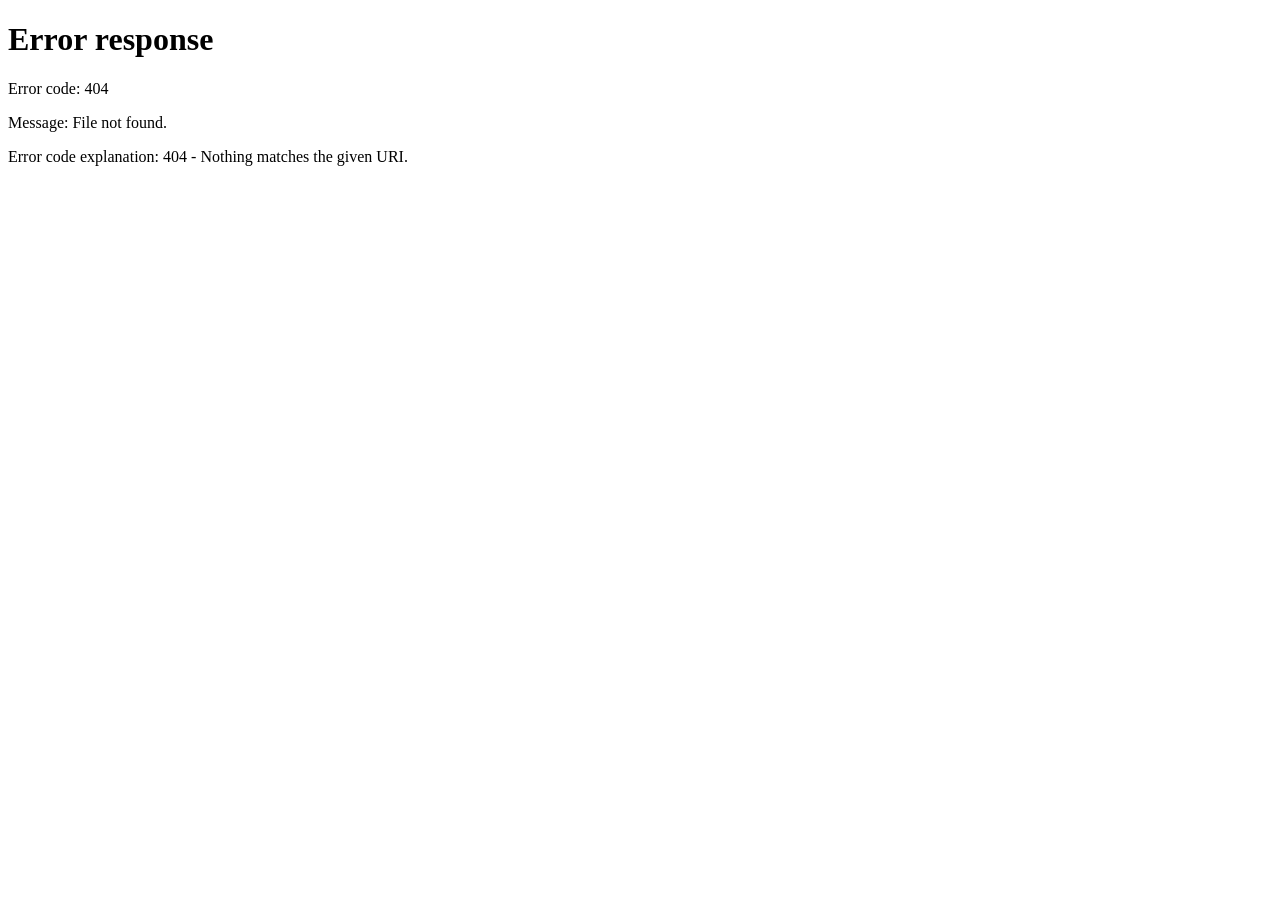
==== admin.html @ 3c0a1abb "Update and rename Code.gs to admin.html" ====
<!DOCTYPE html>
<html>
<head>
  <meta charset="UTF-8">
  <title>Admin</title>
</head>

<body>

<h2>تعديل الفيرجن</h2>

<input id="versionInput" placeholder="1.0.1">
<button onclick="saveVersion()">حفظ</button>

<script>
// حماية
if (localStorage.getItem("logged_in") !== "true") {
  window.location.href = "index.html";
}

function saveVersion() {
  const v = document.getElementById("versionInput").value;
  localStorage.setItem("version", v);
  alert("تم الحفظ");
}
</script>

</body>
</html>
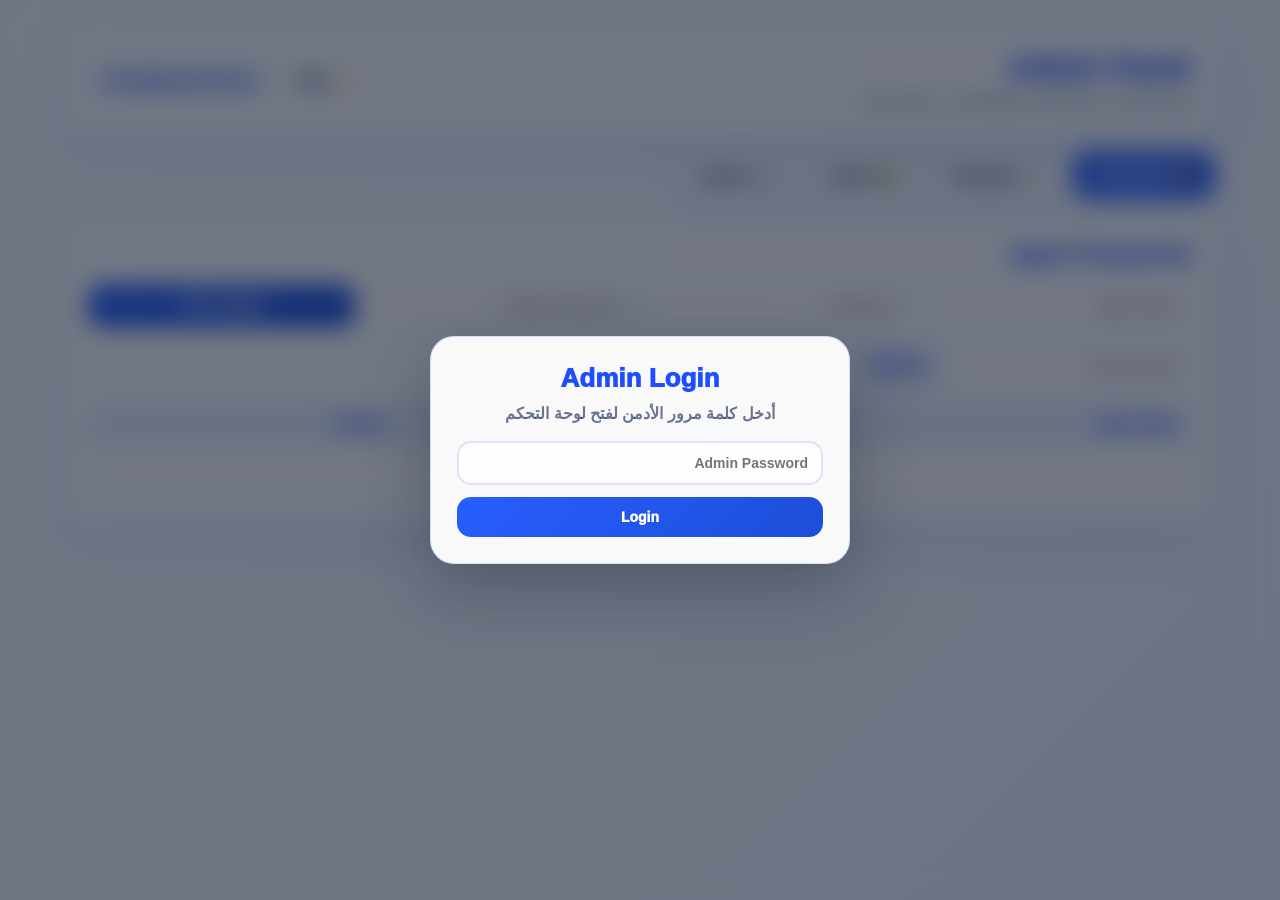
==== commit 4c80c547: "Update admin.html" ====
--- a/admin.html
+++ b/admin.html
@@ -1,28 +1,1784 @@
 <!DOCTYPE html>
-<html>
+<html lang="ar" dir="rtl">
 <head>
-  <meta charset="UTF-8">
-  <title>Admin</title>
+<meta charset="UTF-8">
+<meta name="viewport" content="width=device-width, initial-scale=1.0">
+<title>Admin Panel - Knowledge Base</title>
+
+<style>
+  * {
+    box-sizing: border-box;
+  }
+
+  body {
+    margin: 0;
+    min-height: 100vh;
+    font-family: Arial, sans-serif;
+    background: linear-gradient(135deg, #f7fbff, #eef5ff);
+    color: #1d2b5c;
+    padding: 26px;
+  }
+
+  .admin-shell {
+    width: min(1150px, 100%);
+    margin: 0 auto;
+  }
+
+  .admin-header {
+    background: rgba(255,255,255,0.72);
+    border: 1px solid rgba(40, 94, 255, 0.16);
+    border-radius: 24px;
+    padding: 24px;
+    box-shadow: 0 18px 45px rgba(40, 94, 255, 0.12);
+    backdrop-filter: blur(14px);
+    display: flex;
+    justify-content: space-between;
+    gap: 18px;
+    align-items: center;
+    flex-wrap: wrap;
+  }
+
+  .admin-header h1 {
+    margin: 0;
+    color: #1f4eff;
+    font-size: 30px;
+    font-weight: 950;
+  }
+
+  .admin-header p {
+    margin: 6px 0 0;
+    color: rgba(29, 43, 92, 0.64);
+    font-weight: 800;
+  }
+
+  .admin-badge {
+    padding: 10px 16px;
+    border-radius: 999px;
+    background: rgba(40, 94, 255, 0.12);
+    color: #1f4eff;
+    font-weight: 950;
+    font-size: 13px;
+  }
+
+  .header-actions {
+    display: flex;
+    align-items: center;
+    gap: 10px;
+    flex-wrap: wrap;
+  }
+
+  .theme-toggle {
+    border: 2px solid rgba(40, 94, 255, 0.16);
+    background: rgba(255,255,255,0.68);
+    color: #1d2b5c;
+    border-radius: 999px;
+    padding: 10px 15px;
+    font-size: 13px;
+    font-weight: 950;
+    cursor: pointer;
+    transition: 0.2s ease;
+  }
+
+  .theme-toggle:hover {
+    transform: translateY(-2px);
+    background: #285eff;
+    color: white;
+    border-color: #285eff;
+  }
+
+  body.night-mode {
+    background: linear-gradient(135deg, #020617, #0f172a);
+    color: #dbeafe;
+  }
+
+  body.night-mode .admin-header,
+  body.night-mode .panel,
+  body.night-mode .admin-login-card,
+  body.night-mode .table-wrap {
+    background: rgba(15, 23, 42, 0.78);
+    border-color: rgba(147, 197, 253, 0.18);
+    box-shadow: 0 18px 45px rgba(0, 0, 0, 0.28);
+  }
+
+  body.night-mode .admin-header h1,
+  body.night-mode .panel-title,
+  body.night-mode .admin-login-card h2 {
+    color: #93c5fd;
+  }
+
+  body.night-mode .admin-header p,
+  body.night-mode .admin-login-card p,
+  body.night-mode .empty,
+  body.night-mode td {
+    color: #dbeafe;
+  }
+
+  body.night-mode .admin-badge,
+  body.night-mode .theme-toggle,
+  body.night-mode .tab-btn,
+  body.night-mode .ghost-btn {
+    background: rgba(15, 23, 42, 0.72);
+    color: #dbeafe;
+    border-color: rgba(147, 197, 253, 0.22);
+  }
+
+  body.night-mode .tab-btn.active,
+  body.night-mode .tab-btn:hover,
+  body.night-mode .theme-toggle:hover {
+    background: #2563eb;
+    color: white;
+    border-color: #2563eb;
+  }
+
+  body.night-mode input,
+  body.night-mode select {
+    background: rgba(15, 23, 42, 0.72);
+    color: #dbeafe;
+    border-color: rgba(147, 197, 253, 0.22);
+  }
+
+  body.night-mode th {
+    background: rgba(147, 197, 253, 0.12);
+    color: #93c5fd;
+  }
+
+  body.night-mode th,
+  body.night-mode td {
+    border-bottom-color: rgba(147, 197, 253, 0.12);
+  }
+
+  .tabs {
+    margin-top: 18px;
+    display: flex;
+    gap: 12px;
+    flex-wrap: wrap;
+  }
+
+  .tab-btn {
+    border: 2px solid rgba(40, 94, 255, 0.16);
+    background: rgba(255,255,255,0.68);
+    color: #1d2b5c;
+    border-radius: 16px;
+    padding: 13px 18px;
+    font-size: 15px;
+    font-weight: 950;
+    cursor: pointer;
+    transition: 0.2s ease;
+    box-shadow: 0 8px 20px rgba(40, 94, 255, 0.08);
+  }
+
+  .tab-btn:hover,
+  .tab-btn.active {
+    transform: translateY(-2px);
+    background: #285eff;
+    color: white;
+    border-color: #285eff;
+  }
+
+  .panel {
+    margin-top: 18px;
+    display: none;
+    background: rgba(255,255,255,0.74);
+    border: 1px solid rgba(40, 94, 255, 0.16);
+    border-radius: 24px;
+    padding: 22px;
+    box-shadow: 0 18px 45px rgba(40, 94, 255, 0.10);
+    backdrop-filter: blur(14px);
+  }
+
+  .panel.active {
+    display: block;
+  }
+
+  .panel-title {
+    margin: 0 0 16px;
+    color: #1f4eff;
+    font-size: 22px;
+    font-weight: 950;
+  }
+
+  .form-grid {
+    display: grid;
+    grid-template-columns: repeat(4, minmax(0, 1fr));
+    gap: 12px;
+    margin-bottom: 16px;
+  }
+
+  .form-grid.three {
+    grid-template-columns: repeat(3, minmax(0, 1fr));
+  }
+
+  input, select {
+    width: 100%;
+    border: 2px solid rgba(40, 94, 255, 0.16);
+    border-radius: 14px;
+    padding: 12px 13px;
+    outline: none;
+    color: #1d2b5c;
+    background: rgba(255,255,255,0.78);
+    font-size: 14px;
+    font-weight: 800;
+  }
+
+  input:focus, select:focus {
+    border-color: rgba(40, 94, 255, 0.48);
+    box-shadow: 0 10px 22px rgba(40, 94, 255, 0.12);
+  }
+
+  .primary-btn,
+  .danger-btn,
+  .ghost-btn {
+    border: none;
+    border-radius: 14px;
+    padding: 12px 14px;
+    color: white;
+    font-size: 14px;
+    font-weight: 950;
+    cursor: pointer;
+    transition: 0.2s ease;
+  }
+
+  .primary-btn {
+    background: linear-gradient(135deg, #285eff, #1d4ed8);
+  }
+
+  .danger-btn {
+    background: linear-gradient(135deg, #ef4444, #dc2626);
+  }
+
+  .ghost-btn {
+    background: rgba(40, 94, 255, 0.12);
+    color: #1f4eff;
+    border: 2px solid rgba(40, 94, 255, 0.16);
+  }
+
+  .primary-btn:hover,
+  .danger-btn:hover,
+  .ghost-btn:hover {
+    transform: translateY(-2px);
+  }
+
+  .message {
+    display: none;
+    margin: 12px 0;
+    padding: 12px;
+    border-radius: 14px;
+    font-weight: 900;
+  }
+
+  .message.show {
+    display: block;
+  }
+
+  .message.success {
+    background: rgba(16, 185, 129, 0.14);
+    color: #047857;
+    border: 1px solid rgba(16, 185, 129, 0.22);
+  }
+
+  .message.error {
+    background: rgba(239, 68, 68, 0.12);
+    color: #dc2626;
+    border: 1px solid rgba(239, 68, 68, 0.22);
+  }
+
+  .table-wrap {
+    overflow-x: auto;
+    border-radius: 18px;
+    border: 1px solid rgba(40, 94, 255, 0.14);
+    background: rgba(255,255,255,0.54);
+  }
+
+  table {
+    width: 100%;
+    border-collapse: collapse;
+    min-width: 760px;
+  }
+
+  th, td {
+    padding: 13px 14px;
+    text-align: right;
+    border-bottom: 1px solid rgba(40, 94, 255, 0.10);
+    font-size: 14px;
+  }
+
+  th {
+    background: rgba(40, 94, 255, 0.10);
+    color: #1f4eff;
+    font-weight: 950;
+  }
+
+  td {
+    color: #1d2b5c;
+    font-weight: 750;
+  }
+
+  .row-actions {
+    display: flex;
+    gap: 8px;
+    flex-wrap: wrap;
+  }
+
+  .small-btn {
+    border: none;
+    border-radius: 999px;
+    padding: 8px 11px;
+    font-size: 12px;
+    font-weight: 950;
+    cursor: pointer;
+  }
+
+  .edit-btn {
+    background: rgba(40, 94, 255, 0.12);
+    color: #1f4eff;
+  }
+
+  .delete-btn {
+    background: rgba(239, 68, 68, 0.12);
+    color: #dc2626;
+  }
+
+  .toolbar {
+    display: flex;
+    gap: 12px;
+    flex-wrap: wrap;
+    align-items: center;
+    margin-bottom: 14px;
+  }
+
+  .feedback-analytics {
+    display: grid;
+    grid-template-columns: repeat(4, minmax(0, 1fr));
+    gap: 14px;
+    margin-bottom: 18px;
+  }
+
+  .analytics-card {
+    position: relative;
+    overflow: hidden;
+    border-radius: 20px;
+    padding: 18px;
+    background: rgba(255,255,255,0.76);
+    border: 1px solid rgba(40, 94, 255, 0.14);
+    box-shadow: 0 14px 30px rgba(40, 94, 255, 0.10);
+  }
+
+  .analytics-card::before {
+    content: "";
+    position: absolute;
+    width: 90px;
+    height: 90px;
+    border-radius: 50%;
+    top: -35px;
+    left: -25px;
+    background: rgba(40, 94, 255, 0.10);
+  }
+
+  .analytics-label {
+    position: relative;
+    display: block;
+    color: rgba(29, 43, 92, 0.62);
+    font-size: 13px;
+    font-weight: 950;
+    margin-bottom: 8px;
+  }
+
+  .analytics-value {
+    position: relative;
+    color: #1f4eff;
+    font-size: 24px;
+    font-weight: 950;
+    line-height: 1.25;
+    word-break: break-word;
+  }
+
+  .analytics-sub {
+    position: relative;
+    margin-top: 6px;
+    color: rgba(29, 43, 92, 0.56);
+    font-size: 12px;
+    font-weight: 850;
+  }
+
+  .feedback-table-wrap table {
+    min-width: 980px;
+  }
+
+  .rating-pill,
+  .severity-pill {
+    display: inline-flex;
+    align-items: center;
+    justify-content: center;
+    min-width: 72px;
+    padding: 7px 10px;
+    border-radius: 999px;
+    font-size: 12px;
+    font-weight: 950;
+  }
+
+  .rating-like {
+    background: rgba(16, 185, 129, 0.14);
+    color: #047857;
+  }
+
+  .rating-dislike {
+    background: rgba(239, 68, 68, 0.13);
+    color: #dc2626;
+  }
+
+  .severity-high {
+    background: rgba(239, 68, 68, 0.13);
+    color: #dc2626;
+  }
+
+  .severity-medium {
+    background: rgba(245, 158, 11, 0.16);
+    color: #b45309;
+  }
+
+  .severity-low {
+    background: rgba(16, 185, 129, 0.14);
+    color: #047857;
+  }
+
+  .feedback-note {
+    max-width: 330px;
+    line-height: 1.55;
+    color: rgba(29, 43, 92, 0.78);
+  }
+
+  .case-cell {
+    font-weight: 950;
+    color: #1d2b5c;
+  }
+
+  .agent-cell {
+    font-weight: 950;
+    color: #1f4eff;
+  }
+
+  body.night-mode .analytics-card {
+    background: rgba(15, 23, 42, 0.76);
+    border-color: rgba(147, 197, 253, 0.18);
+  }
+
+  body.night-mode .analytics-card::before {
+    background: rgba(147, 197, 253, 0.10);
+  }
+
+  body.night-mode .analytics-label,
+  body.night-mode .analytics-sub,
+  body.night-mode .feedback-note,
+  body.night-mode .case-cell {
+    color: #dbeafe;
+  }
+
+  body.night-mode .analytics-value,
+  body.night-mode .agent-cell {
+    color: #93c5fd;
+  }
+
+  .toolbar input,
+  .toolbar select {
+    max-width: 240px;
+  }
+
+  .system-actions {
+    display: grid;
+    grid-template-columns: repeat(2, minmax(0, 1fr));
+    gap: 16px;
+  }
+
+  .system-card {
+    border-radius: 22px;
+    padding: 20px;
+    background: rgba(255,255,255,0.76);
+    border: 1px solid rgba(40, 94, 255, 0.14);
+    box-shadow: 0 14px 30px rgba(40, 94, 255, 0.10);
+  }
+
+  .system-card h3 {
+    margin: 0 0 8px;
+    color: #1f4eff;
+    font-size: 20px;
+    font-weight: 950;
+  }
+
+  .system-card p {
+    margin: 0 0 14px;
+    color: rgba(29, 43, 92, 0.66);
+    font-size: 14px;
+    font-weight: 800;
+    line-height: 1.7;
+  }
+
+  .force-refresh-btn {
+    width: 100%;
+    border: none;
+    border-radius: 16px;
+    padding: 14px;
+    background: linear-gradient(135deg, #f59e0b, #d97706);
+    color: #ffffff;
+    font-size: 15px;
+    font-weight: 950;
+    cursor: pointer;
+    transition: 0.22s ease;
+  }
+
+  .force-refresh-btn:hover {
+    transform: translateY(-2px);
+    box-shadow: 0 14px 28px rgba(245, 158, 11, 0.24);
+  }
+
+  .system-key-box {
+    display: inline-flex;
+    margin-top: 10px;
+    padding: 8px 12px;
+    border-radius: 999px;
+    background: rgba(40, 94, 255, 0.10);
+    color: #1f4eff;
+    font-size: 12px;
+    font-weight: 950;
+  }
+
+  .status-pill {
+    display: inline-flex;
+    align-items: center;
+    justify-content: center;
+    gap: 7px;
+    min-width: 92px;
+    padding: 8px 12px;
+    border-radius: 999px;
+    font-size: 12px;
+    font-weight: 950;
+    box-shadow: inset 0 0 0 1px rgba(255,255,255,0.26);
+  }
+
+  .status-pill::before {
+    content: "";
+    width: 8px;
+    height: 8px;
+    border-radius: 50%;
+    background: currentColor;
+    box-shadow: 0 0 0 5px rgba(255,255,255,0.35);
+  }
+
+  .status-online {
+    background: rgba(16, 185, 129, 0.14);
+    color: #047857;
+  }
+
+  .status-away {
+    background: rgba(245, 158, 11, 0.16);
+    color: #b45309;
+  }
+
+  .status-offline {
+    background: rgba(239, 68, 68, 0.12);
+    color: #dc2626;
+  }
+
+  .attendance-hero {
+    display: grid;
+    grid-template-columns: 1.2fr 0.8fr;
+    gap: 14px;
+    margin-bottom: 18px;
+  }
+
+  .attendance-intro {
+    border-radius: 22px;
+    padding: 20px;
+    background: linear-gradient(135deg, rgba(40, 94, 255, 0.13), rgba(16, 185, 129, 0.10));
+    border: 1px solid rgba(40, 94, 255, 0.14);
+    box-shadow: 0 14px 30px rgba(40, 94, 255, 0.08);
+  }
+
+  .attendance-intro h3 {
+    margin: 0 0 8px;
+    color: #1f4eff;
+    font-size: 20px;
+    font-weight: 950;
+  }
+
+  .attendance-intro p {
+    margin: 0;
+    color: rgba(29, 43, 92, 0.68);
+    line-height: 1.7;
+    font-weight: 850;
+    font-size: 13px;
+  }
+
+  .attendance-live-clock {
+    border-radius: 22px;
+    padding: 20px;
+    background: rgba(255,255,255,0.76);
+    border: 1px solid rgba(40, 94, 255, 0.14);
+    box-shadow: 0 14px 30px rgba(40, 94, 255, 0.08);
+  }
+
+  .attendance-live-clock span {
+    display: block;
+    color: rgba(29, 43, 92, 0.58);
+    font-size: 12px;
+    font-weight: 950;
+    margin-bottom: 7px;
+  }
+
+  .attendance-live-clock strong {
+    display: block;
+    color: #1f4eff;
+    font-size: 26px;
+    font-weight: 950;
+  }
+
+  .attendance-summary {
+    display: grid;
+    grid-template-columns: repeat(3, minmax(0, 1fr));
+    gap: 14px;
+    margin-bottom: 18px;
+  }
+
+  .attendance-summary .analytics-card {
+    min-height: 122px;
+  }
+
+  .metric-animate {
+    animation: metricPulse 0.35s ease;
+  }
+
+  @keyframes metricPulse {
+    0% {
+      transform: scale(1);
+    }
+    45% {
+      transform: scale(1.08);
+    }
+    100% {
+      transform: scale(1);
+    }
+  }
+
+  #attendanceTableBody tr {
+    transition: background 0.25s ease, opacity 0.25s ease;
+  }
+
+  .attendance-updating {
+    opacity: 0.78;
+  }
+
+  .attendance-table-wrap table {
+    min-width: 1120px;
+  }
+
+  .attendance-name-block {
+    display: flex;
+    flex-direction: column;
+    gap: 4px;
+  }
+
+  .attendance-name-block small {
+    color: rgba(29, 43, 92, 0.52);
+    font-size: 11px;
+    font-weight: 900;
+  }
+
+  .attendance-time-main {
+    font-weight: 950;
+    color: #1f4eff;
+  }
+
+  .attendance-muted {
+    color: rgba(29, 43, 92, 0.60);
+    font-size: 12px;
+    font-weight: 850;
+  }
+
+  .attendance-page-pill {
+    display: inline-flex;
+    align-items: center;
+    padding: 7px 10px;
+    border-radius: 999px;
+    background: rgba(40, 94, 255, 0.10);
+    color: #1f4eff;
+    font-size: 12px;
+    font-weight: 950;
+  }
+
+  .online-duration-badge {
+    display: inline-flex;
+    align-items: center;
+    justify-content: center;
+    min-width: 92px;
+    padding: 8px 12px;
+    border-radius: 999px;
+    background: linear-gradient(135deg, rgba(40, 94, 255, 0.14), rgba(16, 185, 129, 0.14));
+    color: #1f4eff;
+    font-size: 13px;
+    font-weight: 950;
+  }
+
+  .attendance-row-online {
+    background: rgba(16, 185, 129, 0.035);
+  }
+
+  .attendance-row-away {
+    background: rgba(245, 158, 11, 0.045);
+  }
+
+  .attendance-row-offline {
+    background: rgba(239, 68, 68, 0.035);
+  }
+
+  body.night-mode .attendance-intro,
+  body.night-mode .attendance-live-clock {
+    background: rgba(15, 23, 42, 0.76);
+    border-color: rgba(147, 197, 253, 0.18);
+  }
+
+  body.night-mode .attendance-intro h3,
+  body.night-mode .attendance-live-clock strong,
+  body.night-mode .attendance-time-main,
+  body.night-mode .attendance-page-pill {
+    color: #93c5fd;
+  }
+
+  body.night-mode .attendance-intro p,
+  body.night-mode .attendance-live-clock span,
+  body.night-mode .attendance-name-block small,
+  body.night-mode .attendance-muted {
+    color: #dbeafe;
+  }
+
+  body.night-mode .attendance-page-pill {
+    background: rgba(147, 197, 253, 0.12);
+  }
+
+  body.night-mode .system-card {
+    background: rgba(15, 23, 42, 0.76);
+    border-color: rgba(147, 197, 253, 0.18);
+  }
+
+  body.night-mode .system-card h3,
+  body.night-mode .system-key-box {
+    color: #93c5fd;
+  }
+
+  body.night-mode .system-card p {
+    color: #dbeafe;
+  }
+
+  body.night-mode .system-key-box {
+    background: rgba(147, 197, 253, 0.12);
+  }
+
+  .empty {
+    padding: 18px;
+    text-align: center;
+    color: rgba(29, 43, 92, 0.56);
+    font-weight: 900;
+  }
+
+  .admin-login {
+    position: fixed;
+    inset: 0;
+    background: rgba(15, 23, 42, 0.58);
+    backdrop-filter: blur(12px);
+    display: flex;
+    align-items: center;
+    justify-content: center;
+    z-index: 9999;
+    padding: 20px;
+  }
+
+  .admin-login-card {
+    width: min(420px, 100%);
+    background: rgba(255,255,255,0.96);
+    border: 1px solid rgba(40, 94, 255, 0.18);
+    border-radius: 24px;
+    padding: 26px;
+    box-shadow: 0 24px 70px rgba(15, 23, 42, 0.30);
+    text-align: center;
+  }
+
+  .admin-login-card h2 {
+    margin: 0 0 10px;
+    color: #1f4eff;
+    font-size: 26px;
+    font-weight: 950;
+  }
+
+  .admin-login-card p {
+    margin: 0 0 18px;
+    color: rgba(29, 43, 92, 0.65);
+    font-weight: 800;
+  }
+
+  @media (max-width: 800px) {
+    body {
+      padding: 16px;
+    }
+
+    .form-grid,
+    .form-grid.three {
+      grid-template-columns: 1fr;
+    }
+
+    .admin-header h1 {
+      font-size: 24px;
+    }
+
+    .feedback-analytics {
+      grid-template-columns: 1fr;
+    }
+
+    .system-actions {
+      grid-template-columns: 1fr;
+    }
+
+    .attendance-summary,
+    .attendance-hero {
+      grid-template-columns: 1fr;
+    }
+  }
+</style>
 </head>
 
 <body>
 
-<h2>تعديل الفيرجن</h2>
-
-<input id="versionInput" placeholder="1.0.1">
-<button onclick="saveVersion()">حفظ</button>
+<div class="admin-login" id="adminLogin">
+  <div class="admin-login-card">
+    <h2>Admin Login</h2>
+    <p>أدخل كلمة مرور الأدمن لفتح لوحة التحكم</p>
+    <input type="password" id="adminPassword" placeholder="Admin Password">
+    <button class="primary-btn" id="adminLoginBtn" type="button" style="width:100%; margin-top:12px;">Login</button>
+    <div class="message error" id="adminLoginMessage"></div>
+  </div>
+</div>
+
+<div class="admin-shell">
+  <div class="admin-header">
+    <div>
+      <h1>Admin Panel</h1>
+      <p>إدارة كلمات سر الأيجنتات والفيدباك من مكان واحد.</p>
+    </div>
+    <div class="header-actions">
+      <button class="theme-toggle" id="themeToggle" type="button">🌙 Night</button>
+      <div class="admin-badge">Knowledge Base Admin</div>
+    </div>
+  </div>
+
+  <div class="tabs">
+    <button class="tab-btn active" data-tab="passwords" type="button">🔑 Passwords</button>
+    <button class="tab-btn" data-tab="feedback" type="button">📋 Feedback</button>
+    <button class="tab-btn" data-tab="attendance" type="button">🟢 Online</button>
+    <button class="tab-btn" data-tab="system" type="button">⚙️ System</button>
+  </div>
+
+  <section class="panel active" id="passwordsPanel">
+    <h2 class="panel-title">Agent Passwords</h2>
+
+    <div class="form-grid">
+      <input type="text" id="agentNameInput" placeholder="Agent Name">
+      <input type="password" id="agentPasswordInput" placeholder="Password">
+      <input type="password" id="adminPassForAgents" placeholder="Admin Password">
+      <button class="primary-btn" id="addAgentBtn" type="button">Add / Update</button>
+    </div>
+
+    <div class="message" id="passwordMessage"></div>
+
+    <div class="toolbar">
+      <input type="text" id="agentSearch" placeholder="Search agent">
+      <button class="ghost-btn" id="refreshAgentsBtn" type="button">Refresh</button>
+    </div>
+
+    <div class="table-wrap">
+      <table>
+        <thead>
+          <tr>
+            <th>Agent Name</th>
+            <th>Password</th>
+            <th>Actions</th>
+          </tr>
+        </thead>
+        <tbody id="agentsTableBody">
+          <tr><td colspan="3" class="empty">Loading agents...</td></tr>
+        </tbody>
+      </table>
+    </div>
+  </section>
+
+  <section class="panel" id="feedbackPanel">
+    <h2 class="panel-title">Feedback</h2>
+
+    <div class="feedback-analytics">
+      <div class="analytics-card">
+        <span class="analytics-label">Total Feedback</span>
+        <div class="analytics-value" id="totalFeedbackMetric">0</div>
+        <div class="analytics-sub">All submitted ratings</div>
+      </div>
+      <div class="analytics-card">
+        <span class="analytics-label">Like / Dislike</span>
+        <div class="analytics-value" id="ratingRatioMetric">0 / 0</div>
+        <div class="analytics-sub" id="ratingPercentMetric">0% helpful</div>
+      </div>
+      <div class="analytics-card">
+        <span class="analytics-label">Most Reported Case</span>
+        <div class="analytics-value" id="mostProblemMetric">-</div>
+        <div class="analytics-sub" id="mostProblemCount">No data yet</div>
+      </div>
+      <div class="analytics-card">
+        <span class="analytics-label">Least Reported Case</span>
+        <div class="analytics-value" id="leastProblemMetric">-</div>
+        <div class="analytics-sub" id="leastProblemCount">No data yet</div>
+      </div>
+    </div>
+
+    <div class="toolbar">
+      <input type="text" id="feedbackSearch" placeholder="Search agent, case, note">
+      <select id="ratingFilter">
+        <option value="all">All Ratings</option>
+        <option value="Like">Like</option>
+        <option value="Dislike">Dislike</option>
+      </select>
+      <select id="severityFilter">
+        <option value="all">All Severity</option>
+        <option value="High">High</option>
+        <option value="Medium">Medium</option>
+        <option value="Low">Low</option>
+      </select>
+      <button class="ghost-btn" id="refreshFeedbackBtn" type="button">Refresh</button>
+    </div>
+
+    <div class="message" id="feedbackMessage"></div>
+
+    <div class="table-wrap feedback-table-wrap">
+      <table>
+        <thead>
+          <tr>
+            <th>Date</th>
+            <th>Agent</th>
+            <th>Case</th>
+            <th>Rating</th>
+            <th>Feedback Note</th>
+            <th>Severity</th>
+            <th>Escalation</th>
+            <th>Refund</th>
+          </tr>
+        </thead>
+        <tbody id="feedbackTableBody">
+          <tr><td colspan="8" class="empty">Loading feedback...</td></tr>
+        </tbody>
+      </table>
+    </div>
+  </section>
+
+  <section class="panel" id="attendancePanel">
+    <h2 class="panel-title">Online</h2>
+
+    <div class="attendance-hero">
+      <div class="attendance-intro">
+        <h3>Online Agents Monitor</h3>
+        <p>يعرض الأيجنتات اللي ضغطوا Online من صفحة النولج، وكم صار لهم أونلاين. إذا توقف إرسال النولج أكثر من 45 ثانية يتحول الأيجنت Offline تلقائياً.</p>
+      </div>
+      <div class="attendance-live-clock">
+        <span>آخر تحديث للوحة</span>
+        <strong id="attendanceLastRefresh">-</strong>
+      </div>
+    </div>
+
+    <div class="attendance-summary">
+      <div class="analytics-card">
+        <span class="analytics-label">Online</span>
+        <div class="analytics-value" id="onlineAgentsMetric">0</div>
+        <div class="analytics-sub">آخر إشارة أقل من 20 ثانية</div>
+      </div>
+      <div class="analytics-card">
+        <span class="analytics-label">Pending</span>
+        <div class="analytics-value" id="awayAgentsMetric">0</div>
+        <div class="analytics-sub">آخر إشارة من 20 إلى 45 ثانية</div>
+      </div>
+      <div class="analytics-card">
+        <span class="analytics-label">Offline</span>
+        <div class="analytics-value" id="offlineAgentsMetric">0</div>
+        <div class="analytics-sub">بدون إشارة لأكثر من 45 ثانية</div>
+      </div>
+    </div>
+
+    <div class="toolbar">
+      <input type="text" id="attendanceSearch" placeholder="Search agent">
+      <button class="ghost-btn" id="refreshAttendanceBtn" type="button">Refresh</button>
+    </div>
+
+    <div class="message" id="attendanceMessage"></div>
+
+    <div class="table-wrap attendance-table-wrap">
+      <table>
+        <thead>
+          <tr>
+            <th>Agent</th>
+            <th>Status</th>
+            <th>Online Since</th>
+            <th>Total Online</th>
+            <th>Page</th>
+            <th>Version</th>
+            <th>Last Signal</th>
+            <th>Signal Age</th>
+          </tr>
+        </thead>
+        <tbody id="attendanceTableBody">
+          <tr><td colspan="8" class="empty">Loading attendance...</td></tr>
+        </tbody>
+      </table>
+    </div>
+  </section>
+
+  <section class="panel" id="systemPanel">
+    <h2 class="panel-title">System Controls</h2>
+
+    <div class="system-actions">
+      <div class="system-card">
+        <h3>Force Refresh Knowledge</h3>
+        <p>يضغط الأدمن هذا الزر لإجبار صفحة النولج عند كل الأيجنتات على إظهار نافذة تحديث. الأيجنت يضغط Refresh Now حتى يأخذ آخر نسخة.</p>
+        <input type="password" id="systemAdminPassword" placeholder="Admin Password" style="margin-bottom:12px;">
+        <button class="force-refresh-btn" id="forceRefreshBtn" type="button">Force Refresh Now</button>
+        <div style="display:grid; grid-template-columns: 1fr 1fr; gap:10px; margin-top:10px;">
+          <button class="primary-btn" id="openSystemBtn" type="button">Open System</button>
+          <button class="danger-btn" id="closeSystemBtn" type="button">Close System</button>
+        </div>
+        <div class="system-key-box" id="currentRefreshKey">Refresh Key: -</div>
+        <div class="system-key-box" id="currentSystemStatus">Status: -</div>
+      </div>
+
+      <div class="system-card">
+        <h3>Coming Next</h3>
+        <p>هنا نقدر لاحقاً نضيف إغلاق النظام مؤقتاً، رسالة لكل الأيجنتات، أو رقم Version رسمي للنظام.</p>
+      </div>
+    </div>
+
+    <div class="message" id="systemMessage"></div>
+  </section>
+</div>
 
 <script>
-// حماية
-if (localStorage.getItem("logged_in") !== "true") {
-  window.location.href = "index.html";
-}
-
-function saveVersion() {
-  const v = document.getElementById("versionInput").value;
-  localStorage.setItem("version", v);
-  alert("تم الحفظ");
-}
+  const ADMIN_PASSWORD = 'admin123';
+
+  const AGENTS_API_URL = 'https://script.google.com/macros/s/AKfycbzGi3SloTQSfCjU0bdBUQUuZx5Cs4cyQ-b0iUMAl9-U14rXTee-bfwx4ETDW5iN0rNPEA/exec';
+
+  const themeToggle = document.getElementById('themeToggle');
+  const savedAdminTheme = localStorage.getItem('adminTheme') || 'light';
+
+  function applyAdminTheme(theme) {
+    const isNight = theme === 'night';
+    document.body.classList.toggle('night-mode', isNight);
+    themeToggle.textContent = isNight ? '☀️ Light' : '🌙 Night';
+  }
+
+  applyAdminTheme(savedAdminTheme);
+
+  themeToggle.addEventListener('click', () => {
+    const newTheme = document.body.classList.contains('night-mode') ? 'light' : 'night';
+    localStorage.setItem('adminTheme', newTheme);
+    applyAdminTheme(newTheme);
+  });
+  const FEEDBACK_API_URL = 'https://script.google.com/macros/s/AKfycbweQEGbF94_94FOHfLMZWv3bB7w-TEdllymGF1QGX7S2RUQzVOUguDZU_MGHCRj0NZ7Wg/exec';
+  const SYSTEM_API_URL = 'https://script.google.com/macros/s/AKfycbxex_2mAQYOdF2IIDbPVZ5gCDL9Cghl1owMOLBbT_G920xOATn3-H70nIG-R62huEI7pA/exec';
+  const ATTENDANCE_API_URL = 'https://script.google.com/macros/s/AKfycbwygbva20OrWMkUEP2xBqX5ac2VmntZ15g-vheWtZan8STcZpj7Z-iHh55ewDe-iKII/exec';
+
+  const adminLogin = document.getElementById('adminLogin');
+  const adminPassword = document.getElementById('adminPassword');
+  const adminLoginBtn = document.getElementById('adminLoginBtn');
+  const adminLoginMessage = document.getElementById('adminLoginMessage');
+
+  const tabButtons = document.querySelectorAll('.tab-btn');
+  const panels = {
+    passwords: document.getElementById('passwordsPanel'),
+    feedback: document.getElementById('feedbackPanel'),
+    attendance: document.getElementById('attendancePanel'),
+    system: document.getElementById('systemPanel')
+  };
+
+  const agentNameInput = document.getElementById('agentNameInput');
+  const agentPasswordInput = document.getElementById('agentPasswordInput');
+  const adminPassForAgents = document.getElementById('adminPassForAgents');
+  const addAgentBtn = document.getElementById('addAgentBtn');
+  const refreshAgentsBtn = document.getElementById('refreshAgentsBtn');
+  const agentSearch = document.getElementById('agentSearch');
+  const agentsTableBody = document.getElementById('agentsTableBody');
+  const passwordMessage = document.getElementById('passwordMessage');
+
+  const feedbackSearch = document.getElementById('feedbackSearch');
+  const ratingFilter = document.getElementById('ratingFilter');
+  const severityFilter = document.getElementById('severityFilter');
+  const totalFeedbackMetric = document.getElementById('totalFeedbackMetric');
+  const ratingRatioMetric = document.getElementById('ratingRatioMetric');
+  const ratingPercentMetric = document.getElementById('ratingPercentMetric');
+  const mostProblemMetric = document.getElementById('mostProblemMetric');
+  const mostProblemCount = document.getElementById('mostProblemCount');
+  const leastProblemMetric = document.getElementById('leastProblemMetric');
+  const leastProblemCount = document.getElementById('leastProblemCount');
+  const refreshFeedbackBtn = document.getElementById('refreshFeedbackBtn');
+  const feedbackTableBody = document.getElementById('feedbackTableBody');
+  const feedbackMessage = document.getElementById('feedbackMessage');
+
+  const systemAdminPassword = document.getElementById('systemAdminPassword');
+  const forceRefreshBtn = document.getElementById('forceRefreshBtn');
+  const currentRefreshKey = document.getElementById('currentRefreshKey');
+  const currentSystemStatus = document.getElementById('currentSystemStatus');
+  const openSystemBtn = document.getElementById('openSystemBtn');
+  const closeSystemBtn = document.getElementById('closeSystemBtn');
+  const systemMessage = document.getElementById('systemMessage');
+
+  const attendanceSearch = document.getElementById('attendanceSearch');
+  const refreshAttendanceBtn = document.getElementById('refreshAttendanceBtn');
+  const attendanceTableBody = document.getElementById('attendanceTableBody');
+  const attendanceMessage = document.getElementById('attendanceMessage');
+  const onlineAgentsMetric = document.getElementById('onlineAgentsMetric');
+  const awayAgentsMetric = document.getElementById('awayAgentsMetric');
+  const offlineAgentsMetric = document.getElementById('offlineAgentsMetric');
+  const attendanceLastRefresh = document.getElementById('attendanceLastRefresh');
+
+  let agentsData = [];
+  let feedbackData = [];
+  let attendanceData = [];
+  let attendanceLoadedOnce = false;
+  let lastAttendanceMetrics = { online: null, away: null, offline: null };
+
+  function showMessage(element, text, type = 'success') {
+    element.textContent = text;
+    element.className = `message show ${type}`;
+  }
+
+  function hideMessage(element) {
+    element.textContent = '';
+    element.className = 'message';
+  }
+
+  function jsonp(url, params = {}) {
+    return new Promise((resolve, reject) => {
+      const callbackName = `adminCallback_${Date.now()}_${Math.floor(Math.random() * 10000)}`;
+      const script = document.createElement('script');
+      const timeout = setTimeout(() => {
+        cleanup();
+        reject(new Error('Request timeout'));
+      }, 15000);
+
+      function cleanup() {
+        clearTimeout(timeout);
+        if (script.parentNode) script.parentNode.removeChild(script);
+        delete window[callbackName];
+      }
+
+      window[callbackName] = (result) => {
+        cleanup();
+        resolve(result);
+      };
+
+      script.onerror = () => {
+        cleanup();
+        reject(new Error('Request failed'));
+      };
+
+      const query = new URLSearchParams({
+        ...params,
+        callback: callbackName
+      });
+
+      script.src = `${url}?${query.toString()}`;
+      document.body.appendChild(script);
+    });
+  }
+
+  adminLoginBtn.addEventListener('click', () => {
+    if (adminPassword.value.trim() !== ADMIN_PASSWORD) {
+      showMessage(adminLoginMessage, 'Wrong admin password', 'error');
+      return;
+    }
+
+    adminLogin.style.display = 'none';
+    loadAgents();
+    loadFeedback();
+    loadAttendance();
+    loadRefreshKey();
+  });
+
+  adminPassword.addEventListener('keydown', (event) => {
+    if (event.key === 'Enter') adminLoginBtn.click();
+  });
+
+  tabButtons.forEach((button) => {
+    button.addEventListener('click', () => {
+      const tab = button.dataset.tab;
+
+      tabButtons.forEach((btn) => btn.classList.remove('active'));
+      button.classList.add('active');
+
+      Object.values(panels).forEach((panel) => panel.classList.remove('active'));
+      panels[tab].classList.add('active');
+    });
+  });
+
+  async function loadAgents() {
+    agentsTableBody.innerHTML = '<tr><td colspan="3" class="empty">Loading agents...</td></tr>';
+    hideMessage(passwordMessage);
+
+    try {
+      const result = await jsonp(AGENTS_API_URL, { action: 'listAgents' });
+
+      if (!result.success) {
+        showMessage(passwordMessage, result.message || 'Failed to load agents', 'error');
+        agentsTableBody.innerHTML = '<tr><td colspan="3" class="empty">No agents loaded</td></tr>';
+        return;
+      }
+
+      agentsData = result.agents || [];
+      renderAgents();
+    } catch (error) {
+      showMessage(passwordMessage, error.message || 'Failed to load agents', 'error');
+      agentsTableBody.innerHTML = '<tr><td colspan="3" class="empty">Error loading agents</td></tr>';
+    }
+  }
+
+  function renderAgents() {
+    const query = agentSearch.value.trim().toLowerCase();
+
+    const filtered = agentsData.filter((agent) => {
+      return String(agent.name || '').toLowerCase().includes(query);
+    });
+
+    if (filtered.length === 0) {
+      agentsTableBody.innerHTML = '<tr><td colspan="3" class="empty">No agents found</td></tr>';
+      return;
+    }
+
+    agentsTableBody.innerHTML = filtered.map((agent) => `
+      <tr>
+        <td>${escapeHtml(agent.name || '')}</td>
+        <td>${escapeHtml(agent.password || '')}</td>
+        <td>
+          <div class="row-actions">
+            <button class="small-btn edit-btn" type="button" onclick="editAgent('${encodeURIComponent(agent.name || '')}', '${encodeURIComponent(agent.password || '')}')">Edit</button>
+            <button class="small-btn delete-btn" type="button" onclick="deleteAgent('${encodeURIComponent(agent.name || '')}')">Delete</button>
+          </div>
+        </td>
+      </tr>
+    `).join('');
+  }
+
+  window.editAgent = function(encodedName, encodedPassword) {
+    agentNameInput.value = decodeURIComponent(encodedName);
+    agentPasswordInput.value = decodeURIComponent(encodedPassword);
+    adminPassForAgents.focus();
+  };
+
+  window.deleteAgent = async function(encodedName) {
+    const name = decodeURIComponent(encodedName);
+    const adminPass = adminPassForAgents.value.trim();
+
+    if (!adminPass) {
+      showMessage(passwordMessage, 'Enter Admin Password first', 'error');
+      adminPassForAgents.focus();
+      return;
+    }
+
+    if (!confirm(`Delete agent ${name}?`)) return;
+
+    try {
+      const result = await jsonp(AGENTS_API_URL, {
+        action: 'deleteAgent',
+        adminPassword: adminPass,
+        agentName: name
+      });
+
+      showMessage(passwordMessage, result.message || 'Done', result.success ? 'success' : 'error');
+      if (result.success) loadAgents();
+    } catch (error) {
+      showMessage(passwordMessage, error.message || 'Delete failed', 'error');
+    }
+  };
+
+  addAgentBtn.addEventListener('click', async () => {
+    const name = agentNameInput.value.trim();
+    const password = agentPasswordInput.value.trim();
+    const adminPass = adminPassForAgents.value.trim();
+
+    if (!name || !password || !adminPass) {
+      showMessage(passwordMessage, 'Fill Agent Name, Password, and Admin Password', 'error');
+      return;
+    }
+
+    try {
+      const result = await jsonp(AGENTS_API_URL, {
+        action: 'upsertAgent',
+        adminPassword: adminPass,
+        agentName: name,
+        password
+      });
+
+      showMessage(passwordMessage, result.message || 'Done', result.success ? 'success' : 'error');
+
+      if (result.success) {
+        agentNameInput.value = '';
+        agentPasswordInput.value = '';
+        loadAgents();
+      }
+    } catch (error) {
+      showMessage(passwordMessage, error.message || 'Save failed', 'error');
+    }
+  });
+
+  refreshAgentsBtn.addEventListener('click', loadAgents);
+  agentSearch.addEventListener('input', renderAgents);
+
+  async function loadRefreshKey() {
+    try {
+      const result = await jsonp(SYSTEM_API_URL, { action: 'getSystem' });
+      if (result.success) {
+        currentRefreshKey.textContent = `Refresh Key: ${result.refreshKey || 'initial'}`;
+        currentSystemStatus.textContent = `Status: ${result.systemStatus || 'OPEN'}`;
+      } else {
+        currentRefreshKey.textContent = 'Refresh Key: error';
+        currentSystemStatus.textContent = 'Status: error';
+      }
+    } catch (error) {
+      currentRefreshKey.textContent = 'Refresh Key: error';
+      currentSystemStatus.textContent = 'Status: error';
+    }
+  }
+
+  forceRefreshBtn.addEventListener('click', async () => {
+    const adminPass = systemAdminPassword.value.trim();
+
+    if (!adminPass) {
+      showMessage(systemMessage, 'Enter Admin Password first', 'error');
+      systemAdminPassword.focus();
+      return;
+    }
+
+    forceRefreshBtn.disabled = true;
+    forceRefreshBtn.textContent = 'Sending...';
+    hideMessage(systemMessage);
+
+    try {
+      const result = await jsonp(SYSTEM_API_URL, {
+        action: 'forceRefresh',
+        adminPassword: adminPass
+      });
+
+      showMessage(systemMessage, result.message || 'Done', result.success ? 'success' : 'error');
+
+      if (result.success) {
+        currentRefreshKey.textContent = `Refresh Key: ${result.refreshKey}`;
+        loadRefreshKey();
+      }
+    } catch (error) {
+      showMessage(systemMessage, error.message || 'Force refresh failed', 'error');
+    } finally {
+      forceRefreshBtn.disabled = false;
+      forceRefreshBtn.textContent = 'Force Refresh Now';
+    }
+  });
+
+  async function setSystemStatus(action) {
+    const adminPass = systemAdminPassword.value.trim();
+
+    if (!adminPass) {
+      showMessage(systemMessage, 'Enter Admin Password first', 'error');
+      systemAdminPassword.focus();
+      return;
+    }
+
+    hideMessage(systemMessage);
+
+    try {
+      const result = await jsonp(SYSTEM_API_URL, {
+        action,
+        adminPassword: adminPass
+      });
+
+      showMessage(systemMessage, result.message || 'Done', result.success ? 'success' : 'error');
+
+      if (result.success) {
+        if (action === 'closeSystem') {
+          await jsonp(SYSTEM_API_URL, {
+            action: 'forceRefresh',
+            adminPassword: adminPass
+          });
+        }
+
+        loadRefreshKey();
+      }
+    } catch (error) {
+      showMessage(systemMessage, error.message || 'System request failed', 'error');
+    }
+  }
+
+  openSystemBtn.addEventListener('click', () => setSystemStatus('openSystem'));
+  closeSystemBtn.addEventListener('click', () => setSystemStatus('closeSystem'));
+
+  function parseLastSeen(value) {
+    if (!value) return null;
+
+    if (value instanceof Date && !Number.isNaN(value.getTime())) {
+      return value;
+    }
+
+    const text = String(value).trim();
+
+    const ddmmyyyy = text.match(/^(\d{1,2})[\/\-](\d{1,2})[\/\-](\d{4})(?:\s+(\d{1,2}):(\d{2})(?::(\d{2}))?)?$/);
+    if (ddmmyyyy) {
+      const day = Number(ddmmyyyy[1]);
+      const month = Number(ddmmyyyy[2]) - 1;
+      const year = Number(ddmmyyyy[3]);
+      const hour = Number(ddmmyyyy[4] || 0);
+      const minute = Number(ddmmyyyy[5] || 0);
+      const second = Number(ddmmyyyy[6] || 0);
+      const parsedLocal = new Date(year, month, day, hour, minute, second);
+      if (!Number.isNaN(parsedLocal.getTime())) return parsedLocal;
+    }
+
+    const parsed = new Date(text);
+    if (!Number.isNaN(parsed.getTime())) return parsed;
+
+    return null;
+  }
+
+  function formatAgeText(seconds) {
+    const safeSeconds = Math.max(0, Number(seconds || 0));
+
+    if (safeSeconds < 60) {
+      return `منذ ${safeSeconds} ثانية`;
+    }
+
+    const minutes = Math.floor(safeSeconds / 60);
+    const remainingSeconds = safeSeconds % 60;
+
+    if (minutes < 60) {
+      return remainingSeconds ? `منذ ${minutes} دقيقة و ${remainingSeconds} ثانية` : `منذ ${minutes} دقيقة`;
+    }
+
+    const hours = Math.floor(minutes / 60);
+    const remainingMinutes = minutes % 60;
+
+    return remainingMinutes ? `منذ ${hours} ساعة و ${remainingMinutes} دقيقة` : `منذ ${hours} ساعة`;
+  }
+
+  function formatClockTime(date = new Date()) {
+    return date.toLocaleTimeString('ar-JO', {
+      hour: '2-digit',
+      minute: '2-digit',
+      second: '2-digit'
+    });
+  }
+
+  function getAttendanceStatus(lastSeenValue, lastEventValue = '') {
+    const lastEvent = String(lastEventValue || '').toLowerCase();
+
+    if (lastEvent === 'offline') {
+      return { label: 'Offline', className: 'status-offline', ageText: 'ضغط Offline' };
+    }
+
+    const lastSeen = parseLastSeen(lastSeenValue);
+    if (!lastSeen) return { label: 'Offline', className: 'status-offline', ageText: '-' };
+
+    const diffSeconds = Math.max(0, Math.floor((Date.now() - lastSeen.getTime()) / 1000));
+
+    if (diffSeconds < 20) {
+      return { label: 'Online', className: 'status-online', ageText: formatAgeText(diffSeconds) };
+    }
+
+    if (diffSeconds < 45) {
+      return { label: 'Away', className: 'status-away', ageText: formatAgeText(diffSeconds) };
+    }
+
+    return { label: 'Offline', className: 'status-offline', ageText: formatAgeText(diffSeconds) };
+  }
+
+  async function loadAttendance(silent = false) {
+    if (!silent && !attendanceLoadedOnce) {
+      attendanceTableBody.innerHTML = '<tr><td colspan="8" class="empty">Loading attendance...</td></tr>';
+    }
+
+    if (silent && attendanceLoadedOnce) {
+      attendanceTableBody.classList.add('attendance-updating');
+    }
+
+    hideMessage(attendanceMessage);
+
+    try {
+      const result = await jsonp(ATTENDANCE_API_URL, { action: 'list' });
+
+      if (!result.success) {
+        showMessage(attendanceMessage, result.message || 'Failed to load attendance', 'error');
+        if (!attendanceLoadedOnce) {
+          attendanceTableBody.innerHTML = '<tr><td colspan="8" class="empty">No attendance loaded</td></tr>';
+        }
+        return;
+      }
+
+      attendanceData = result.agents || [];
+      attendanceLastRefresh.textContent = formatClockTime();
+      attendanceLoadedOnce = true;
+      renderAttendance();
+    } catch (error) {
+      showMessage(attendanceMessage, error.message || 'Failed to load attendance', 'error');
+      if (!attendanceLoadedOnce) {
+        attendanceTableBody.innerHTML = '<tr><td colspan="8" class="empty">Error loading attendance</td></tr>';
+      }
+    } finally {
+      attendanceTableBody.classList.remove('attendance-updating');
+    }
+  }
+  function setMetricValue(element, value, key) {
+    const textValue = String(value);
+
+    if (element.textContent !== textValue) {
+      element.textContent = textValue;
+
+      if (lastAttendanceMetrics[key] !== null) {
+        element.classList.remove('metric-animate');
+        void element.offsetWidth;
+        element.classList.add('metric-animate');
+      }
+    }
+
+    lastAttendanceMetrics[key] = value;
+  }
+
+  function formatOnlineSince(value) {
+    if (!value) return '';
+
+    const numericValue = Number(value);
+    if (!Number.isNaN(numericValue) && numericValue > 1000000000000) {
+      return new Date(numericValue).toLocaleString('ar-JO', {
+        year: 'numeric',
+        month: '2-digit',
+        day: '2-digit',
+        hour: '2-digit',
+        minute: '2-digit',
+        second: '2-digit'
+      });
+    }
+
+    return String(value);
+  }
+
+  function getAgentLoginTime(agent) {
+    return formatOnlineSince(agent.onlineSince || agent.loginAt || agent.startedAt || agent.firstSeen || agent.loginTime || agent.loginDate || '');
+  }
+
+  function getAgentSessionId(agent) {
+    return agent.sessionId || agent.session || agent.sessionID || '';
+  }
+
+  function getLiveTotalOnlineSeconds(agent) {
+    return Math.max(0, Number(agent.totalOnlineSeconds || agent.onlineSeconds || agent.onlineTime || agent.durationSeconds || 0));
+  }
+
+  function renderAttendance() {
+    const query = attendanceSearch.value.trim().toLowerCase();
+    let online = 0;
+    let away = 0;
+    let offline = 0;
+
+    const filtered = attendanceData.filter((agent) => {
+      return String(agent.agentName || '').toLowerCase().includes(query);
+    });
+
+    attendanceData.forEach((agent) => {
+      const lastEvent = agent.lastEvent || agent.eventType || agent.action || '';
+      const status = getAttendanceStatus(agent.lastSeen, lastEvent);
+      if (status.label === 'Online') online += 1;
+      if (status.label === 'Away') away += 1;
+      if (status.label === 'Offline') offline += 1;
+    });
+
+    setMetricValue(onlineAgentsMetric, online, 'online');
+    setMetricValue(awayAgentsMetric, away, 'away');
+    setMetricValue(offlineAgentsMetric, offline, 'offline');
+
+    if (filtered.length === 0) {
+      attendanceTableBody.innerHTML = '<tr><td colspan="8" class="empty">No agents found</td></tr>';
+      return;
+    }
+
+    attendanceTableBody.innerHTML = filtered.map((agent) => {
+      const lastEvent = agent.lastEvent || agent.eventType || agent.action || '';
+      const status = getAttendanceStatus(agent.lastSeen, lastEvent);
+      const loginTime = getAgentLoginTime(agent);
+      const sessionId = getAgentSessionId(agent);
+      const liveTotalSeconds = getLiveTotalOnlineSeconds(agent);
+      const onlineText = formatOnlineSeconds(liveTotalSeconds);
+      const pageName = agent.page || 'Knowledge Base';
+      const rowClass = status.label === 'Online' ? 'attendance-row-online' : status.label === 'Away' ? 'attendance-row-away' : 'attendance-row-offline';
+
+      return `
+        <tr class="${rowClass}">
+          <td>
+            <div class="attendance-name-block">
+              <span class="agent-cell">${escapeHtml(agent.agentName || '')}</span>
+              <small>${escapeHtml(sessionId ? `Session: ${String(sessionId).slice(0, 12)}` : 'No session id')}</small>
+            </div>
+          </td>
+          <td><span class="status-pill ${status.className}">${status.label}</span></td>
+          <td><span class="attendance-muted">${escapeHtml(loginTime || '-')}</span></td>
+          <td><span class="online-duration-badge">${escapeHtml(onlineText)}</span></td>
+          <td><span class="attendance-page-pill">${escapeHtml(pageName)}</span></td>
+          <td><span class="attendance-muted">${escapeHtml(agent.version || '-')}</span></td>
+          <td><span class="attendance-muted">${escapeHtml(agent.lastSeen || '-')}</span></td>
+          <td><span class="attendance-muted">${escapeHtml(status.ageText)}</span></td>
+        </tr>
+      `;
+    }).join('');
+  }
+
+  refreshAttendanceBtn.addEventListener('click', () => loadAttendance(false));
+  attendanceSearch.addEventListener('input', renderAttendance);
+  setInterval(() => loadAttendance(true), 5 * 1000);
+  setInterval(() => {
+    if (attendanceLoadedOnce) renderAttendance();
+  }, 1000);
+  function formatOnlineSeconds(value) {
+    const seconds = Number(value || 0);
+
+    if (!seconds || Number.isNaN(seconds) || seconds < 0) {
+      return '00:00';
+    }
+
+    const hours = Math.floor(seconds / 3600);
+    const minutes = Math.floor((seconds % 3600) / 60);
+    const remainingSeconds = seconds % 60;
+
+    if (hours > 0) {
+      return `${String(hours).padStart(2, '0')}:${String(minutes).padStart(2, '0')}:${String(remainingSeconds).padStart(2, '0')}`;
+    }
+
+    return `${String(minutes).padStart(2, '0')}:${String(remainingSeconds).padStart(2, '0')}`;
+  }
+
+  async function loadFeedback() {
+    feedbackTableBody.innerHTML = '<tr><td colspan="8" class="empty">Loading feedback...</td></tr>';
+    hideMessage(feedbackMessage);
+
+    try {
+      const result = await jsonp(FEEDBACK_API_URL, { action: 'listFeedback' });
+
+      if (!result.success) {
+        showMessage(feedbackMessage, result.message || 'Failed to load feedback', 'error');
+        feedbackTableBody.innerHTML = '<tr><td colspan="8" class="empty">No feedback loaded</td></tr>';
+        return;
+      }
+
+      feedbackData = result.feedback || [];
+      updateFeedbackAnalytics();
+      renderFeedback();
+    } catch (error) {
+      showMessage(feedbackMessage, error.message || 'Failed to load feedback', 'error');
+      feedbackTableBody.innerHTML = '<tr><td colspan="8" class="empty">Error loading feedback</td></tr>';
+    }
+  }
+
+  function updateFeedbackAnalytics() {
+    const total = feedbackData.length;
+    const likes = feedbackData.filter((item) => String(item.rating || '').toLowerCase() === 'like').length;
+    const dislikes = feedbackData.filter((item) => String(item.rating || '').toLowerCase() === 'dislike').length;
+    const helpfulPercent = total ? Math.round((likes / total) * 100) : 0;
+
+    const caseCounts = {};
+    feedbackData.forEach((item) => {
+      const caseName = item.caseTitle || item.visibleName || 'Unknown Case';
+      caseCounts[caseName] = (caseCounts[caseName] || 0) + 1;
+    });
+
+    const sortedCases = Object.entries(caseCounts).sort((a, b) => b[1] - a[1]);
+    const mostCase = sortedCases[0];
+    const leastCase = sortedCases.length ? [...sortedCases].sort((a, b) => a[1] - b[1] || a[0].localeCompare(b[0]))[0] : null;
+
+    totalFeedbackMetric.textContent = total;
+    ratingRatioMetric.textContent = `${likes} / ${dislikes}`;
+    ratingPercentMetric.textContent = `${helpfulPercent}% helpful`;
+
+    mostProblemMetric.textContent = mostCase ? mostCase[0] : '-';
+    mostProblemCount.textContent = mostCase ? `${mostCase[1]} feedback entries` : 'No data yet';
+
+    leastProblemMetric.textContent = leastCase ? leastCase[0] : '-';
+    leastProblemCount.textContent = leastCase ? `${leastCase[1]} feedback entries` : 'No data yet';
+  }
+
+  function getRatingClass(rating) {
+    return String(rating || '').toLowerCase() === 'like' ? 'rating-like' : 'rating-dislike';
+  }
+
+  function getSeverityClass(severity) {
+    const value = String(severity || '').toLowerCase();
+    if (value === 'high') return 'severity-high';
+    if (value === 'medium') return 'severity-medium';
+    return 'severity-low';
+  }
+
+
+  function renderFeedback() {
+    const query = feedbackSearch.value.trim().toLowerCase();
+    const rating = ratingFilter.value;
+    const severity = severityFilter.value;
+
+    const filtered = feedbackData.filter((item) => {
+      const searchable = [
+        item.date,
+        item.agentName,
+        item.caseTitle,
+        item.visibleName,
+        item.rating,
+        item.feedback,
+        item.severity,
+        item.escalation,
+        item.refund
+      ].join(' ').toLowerCase();
+
+      const queryMatches = searchable.includes(query);
+      const ratingMatches = rating === 'all' || String(item.rating || '') === rating;
+      const severityMatches = severity === 'all' || String(item.severity || '') === severity;
+
+      return queryMatches && ratingMatches && severityMatches;
+    });
+
+    if (filtered.length === 0) {
+      feedbackTableBody.innerHTML = '<tr><td colspan="8" class="empty">No feedback found</td></tr>';
+      return;
+    }
+
+    feedbackTableBody.innerHTML = filtered.map((item) => {
+      const ratingText = item.rating || '-';
+      const severityText = item.severity || '-';
+
+      return `
+        <tr>
+          <td>${escapeHtml(item.date || '')}</td>
+          <td><span class="agent-cell">${escapeHtml(item.agentName || '')}</span></td>
+          <td><span class="case-cell">${escapeHtml(item.caseTitle || item.visibleName || '')}</span></td>
+          <td><span class="rating-pill ${getRatingClass(ratingText)}">${escapeHtml(ratingText)}</span></td>
+          <td><div class="feedback-note">${escapeHtml(item.feedback || '')}</div></td>
+          <td><span class="severity-pill ${getSeverityClass(severityText)}">${escapeHtml(severityText)}</span></td>
+          <td>${escapeHtml(item.escalation || '')}</td>
+          <td>${escapeHtml(item.refund || '')}</td>
+        </tr>
+      `;
+    }).join('');
+  }
+
+  refreshFeedbackBtn.addEventListener('click', loadFeedback);
+  feedbackSearch.addEventListener('input', renderFeedback);
+  ratingFilter.addEventListener('change', renderFeedback);
+  severityFilter.addEventListener('change', renderFeedback);
+
+  function escapeHtml(value) {
+    return String(value)
+      .replaceAll('&', '&amp;')
+      .replaceAll('<', '&lt;')
+      .replaceAll('>', '&gt;')
+      .replaceAll('"', '&quot;')
+      .replaceAll("'", '&#039;');
+  }
+
 </script>
 
 </body>
